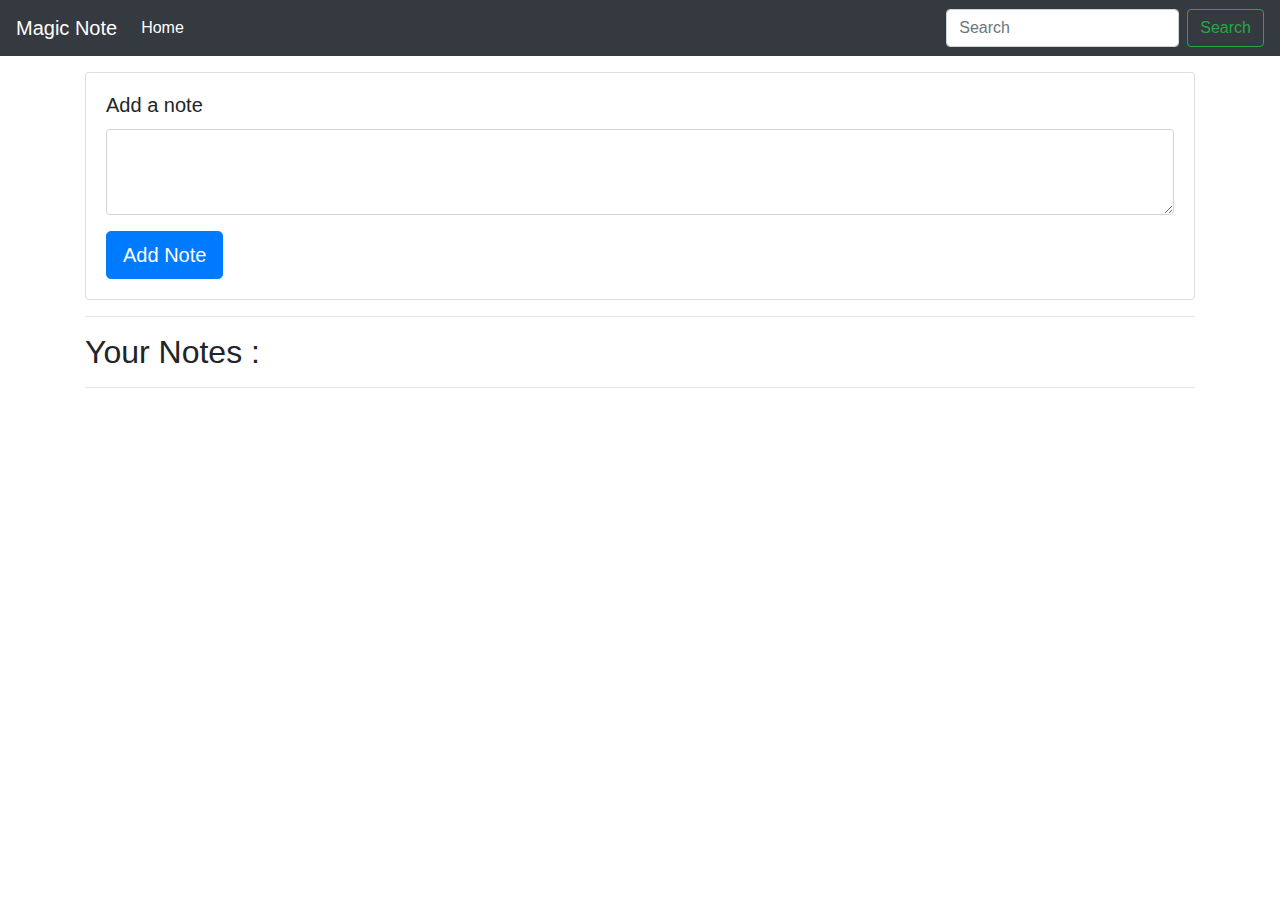
==== MagicNote.html @ f68e3eeb "1st Commit" ====
<!DOCTYPE html>
<html lang="en">
<head>
    <meta charset="UTF-8">
    <meta name="viewport" content="width=device-width, initial-scale=1.0">
    <title>Magic Note App :</title>

     <!-- Bootstrap CSS-->
     <link rel="stylesheet" href="https://maxcdn.bootstrapcdn.com/bootstrap/4.0.0/css/bootstrap.min.css"
          integrity="sha384-Gn5384xqQ1aoWXA+058RXPxPg6fy4IWvTNh0E263XmFcJlSAwiGgFAW/dAiS6JXm" crossorigin="anonymous">
 
</head>
<body>

<!--Bootstrap 4 Navbar Start :-->
<nav class="navbar navbar-expand-lg navbar-dark bg-dark">
        <a class="navbar-brand" href="#">Magic Note</a>
        <button class="navbar-toggler" type="button" data-toggle="collapse" data-target="#navbarSupportedContent" aria-controls="navbarSupportedContent" aria-expanded="false" aria-label="Toggle navigation">
          <span class="navbar-toggler-icon"></span>
        </button>
      
        <div class="collapse navbar-collapse" id="navbarSupportedContent">
          <ul class="navbar-nav mr-auto">
            <li class="nav-item active">
              <a class="nav-link" href="MagicNote.html">Home <span class="sr-only">(current)</span></a>
            </li>
            
          </ul>
          <form class="form-inline my-2 my-lg-0">
            <input class="form-control mr-sm-2" type="search" placeholder="Search" aria-label="Search">
            <button class="btn btn-outline-success my-2 my-sm-0" type="submit">Search</button>
          </form>
        </div>
</nav>
<!--Bootstrap 4 Navbar End :-->

<!-- Container is Bootstrap 4 class  -->
<div class="container">

   <!--It is Card component of bootstrap 4 : -->
   <!--Card Start :--> 
    <div class="card my-3" >

        <div class="card-body">
          <h5 class="card-title">Add a note</h5>
          <div class="form-group">
          <textarea class="form-control" id="" rows="3"></textarea>
          </div>
          <button  class="btn btn-lg btn-primary">Add Note</button>
        </div>
      </div>

  <!--Card Finish :-->

      <hr> 
      <h2>Your Notes :</h2>
      <hr>

   <!--Row is bootstrap 4  class : -->    
   <div class="row">

   </div>
</div>

    <!--Bootstrap 4 Libraries : -->
    <script src="https://code.jquery.com/jquery-3.2.1.slim.min.js"
    integrity="sha384-KJ3o2DKtIkvYIK3UENzmM7KCkRr/rE9/Qpg6aAZGJwFDMVNA/GpGFF93hXpG5KkN"
    crossorigin="anonymous"></script>
<script src="https://cdnjs.cloudflare.com/ajax/libs/popper.js/1.12.9/umd/popper.min.js"
    integrity="sha384-ApNbgh9B+Y1QKtv3Rn7W3mgPxhU9K/ScQsAP7hUibX39j7fakFPskvXusvfa0b4Q"
    crossorigin="anonymous"></script>
<script src="https://maxcdn.bootstrapcdn.com/bootstrap/4.0.0/js/bootstrap.min.js"
    integrity="sha384-JZR6Spejh4U02d8jOt6vLEHfe/JQGiRRSQQxSfFWpi1MquVdAyjUar5+76PVCmYl"
    crossorigin="anonymous"></script>
</body>
</html>
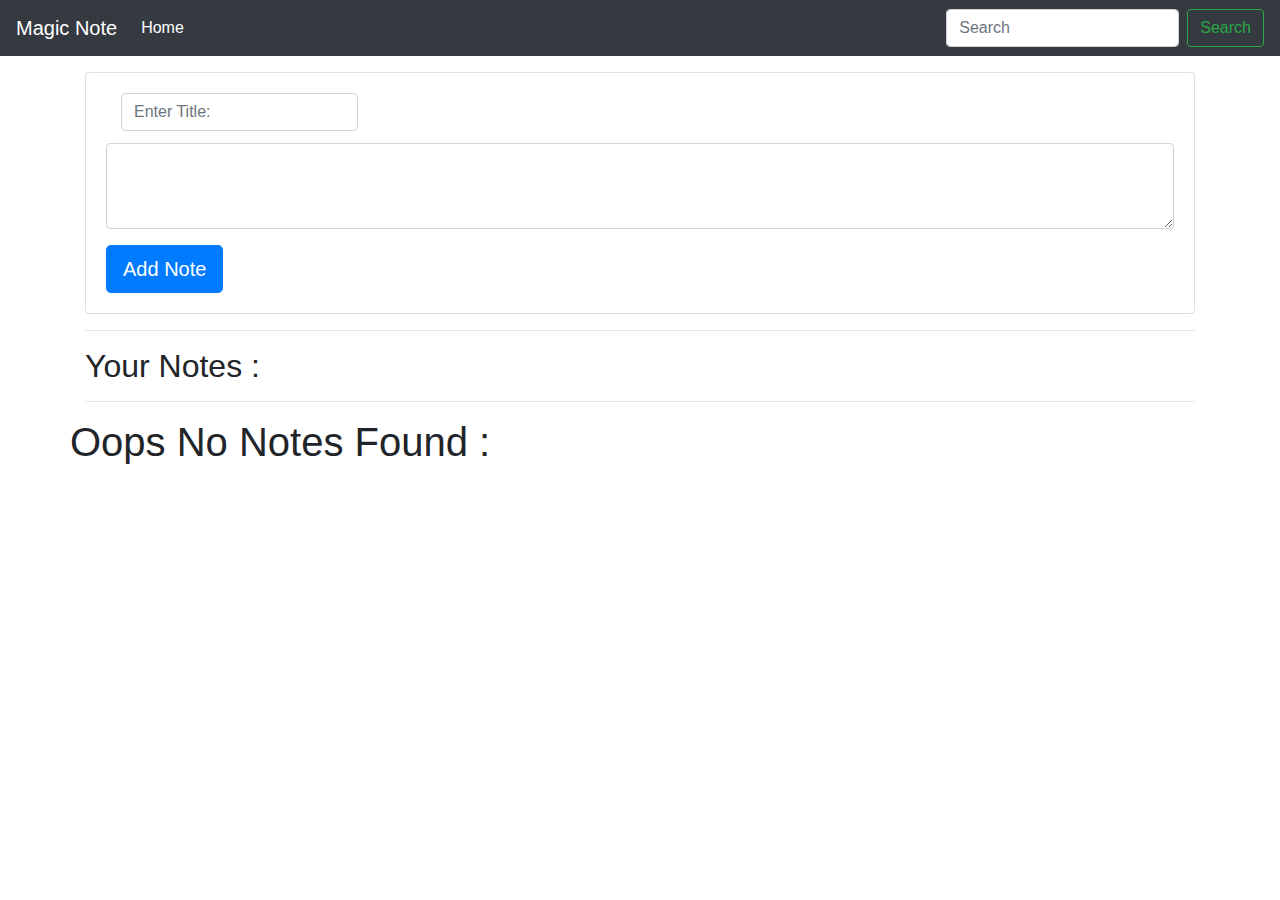
==== commit a8aa9bb8: "2nd Commit" ====
--- a/MagicNote.html
+++ b/MagicNote.html
@@ -42,11 +42,16 @@
     <div class="card my-3" >
 
         <div class="card-body">
-          <h5 class="card-title">Add a note</h5>
+          <h5 class="card-title">
+            
+            <div class="col-sm-3">
+              <input type="text" class="form-control" id="title" placeholder="Enter Title:">
+            </div>
+        </h5>
           <div class="form-group">
-          <textarea class="form-control" id="" rows="3"></textarea>
+          <textarea class="form-control"  rows="3" id="noteText"></textarea>
           </div>
-          <button  class="btn btn-lg btn-primary">Add Note</button>
+          <button  class="btn btn-lg btn-primary" id="addNote">Add Note</button>
         </div>
       </div>
 
@@ -72,5 +77,6 @@
 <script src="https://maxcdn.bootstrapcdn.com/bootstrap/4.0.0/js/bootstrap.min.js"
     integrity="sha384-JZR6Spejh4U02d8jOt6vLEHfe/JQGiRRSQQxSfFWpi1MquVdAyjUar5+76PVCmYl"
     crossorigin="anonymous"></script>
+    <script src="Script/magicNote.js"></script>
 </body>
 </html>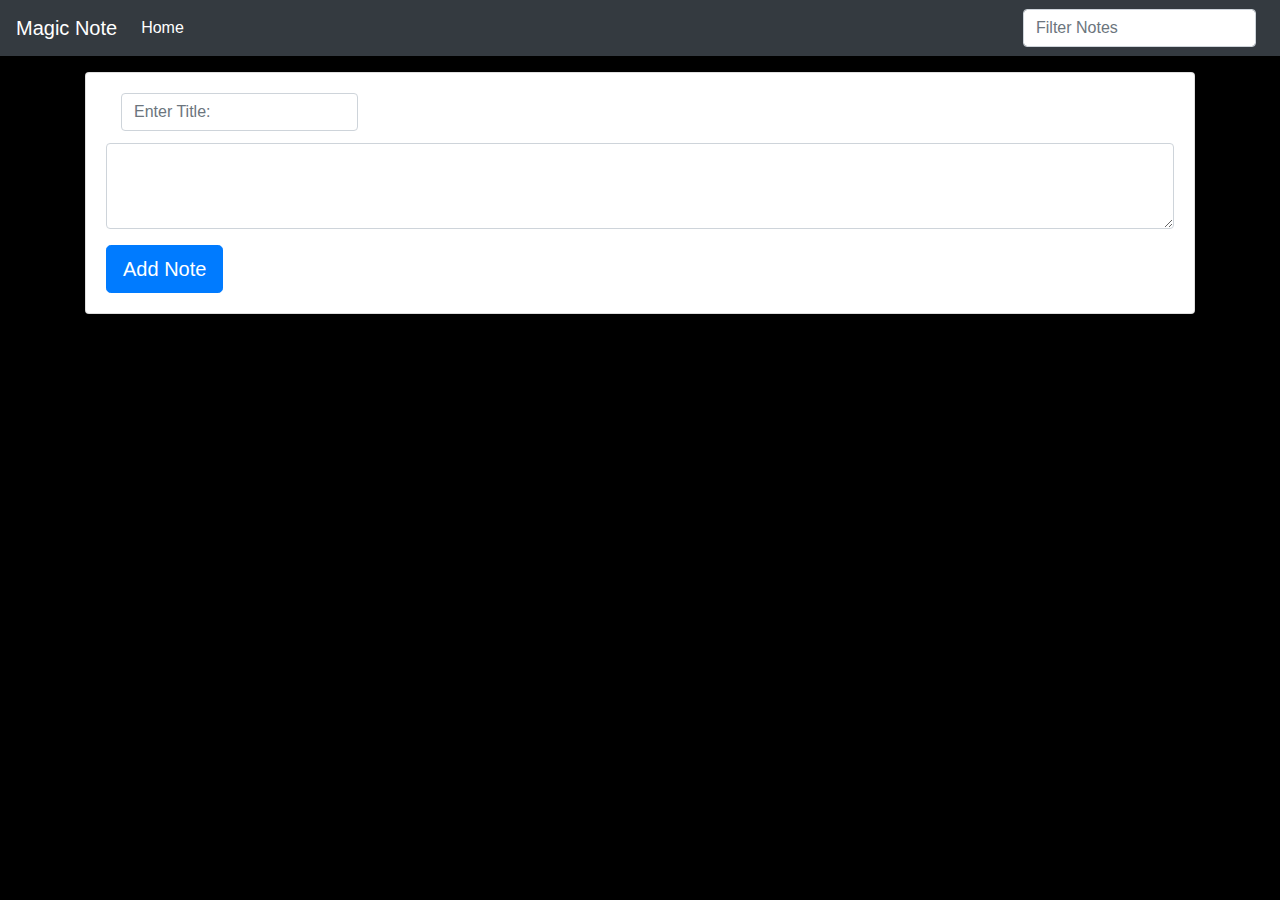
==== commit fc5df69f: "4th Commit" ====
--- a/MagicNote.html
+++ b/MagicNote.html
@@ -8,7 +8,7 @@
      <!-- Bootstrap CSS-->
      <link rel="stylesheet" href="https://maxcdn.bootstrapcdn.com/bootstrap/4.0.0/css/bootstrap.min.css"
           integrity="sha384-Gn5384xqQ1aoWXA+058RXPxPg6fy4IWvTNh0E263XmFcJlSAwiGgFAW/dAiS6JXm" crossorigin="anonymous">
- 
+   <link rel="stylesheet" href="Css/MagicNote.css"> 
 </head>
 <body>
 
@@ -27,8 +27,8 @@
             
           </ul>
           <form class="form-inline my-2 my-lg-0">
-            <input class="form-control mr-sm-2" type="search" placeholder="Search" aria-label="Search">
-            <button class="btn btn-outline-success my-2 my-sm-0" type="submit">Search</button>
+            <input class="form-control mr-sm-2" id="search" type="search" placeholder="Filter Notes" aria-label="Search">
+           <!-- <button class="btn btn-outline-success my-2 my-sm-0" type="submit">Filter</button> -->
           </form>
         </div>
 </nav>
--- a/Css/MagicNote.css
+++ b/Css/MagicNote.css
@@ -0,0 +1,7 @@
+body{
+    background-color: black;
+    color:white;
+}
+div{
+    color:black;
+}